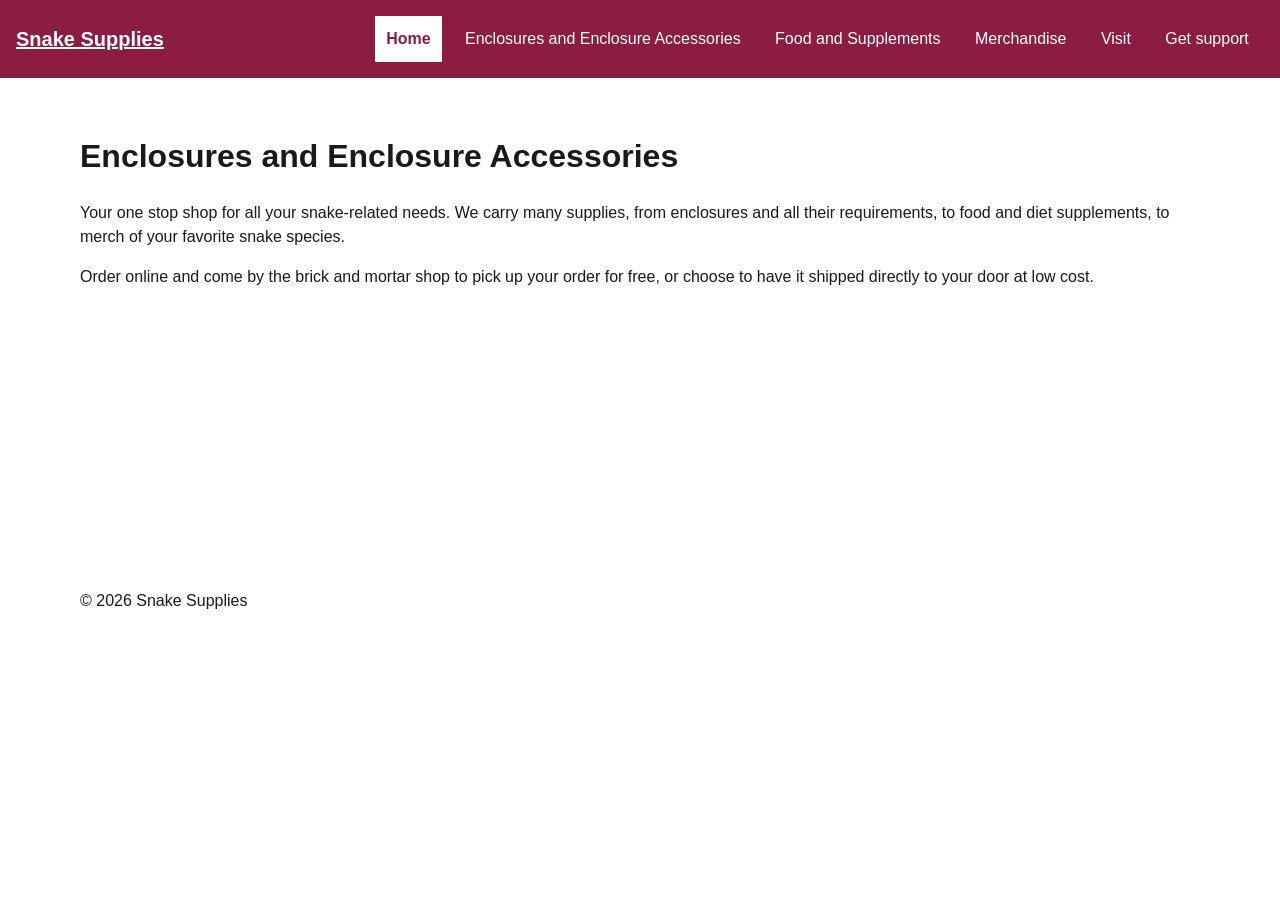
==== enclosures.html @ 8ea417e4 "Initial commit" ====
<!doctype html>
<html lang="en">
    <head>
        <meta charset="utf-8">
        <meta name="viewport" content="width=device-width, initial-scale=1">
        <title>Home | Snake Supplies</title>
        <link rel="stylesheet" href="styles.css">
        <script src="navigation.js" defer></script>
    </head>
    <body>
        <a class="skip-link" href="#main">Skip to main content</a>
        <header class="site-header">
            <a class="brand" href="index.html">Snake Supplies</a>
            <nav aria-label="Primary navigation">
                <button class="menu-button" type="button" aria-controls="primary-nav" aria-expanded="false" hidden>Menu</button>
                <ul class="nav-list" id="primary-nav">
                    <li><a href="index.html" aria-current="page">Home</a></li>
                    <li><a href="enclosures.html">Enclosures and Enclosure Accessories</a></li>
                    <li><a href="food.html">Food and Supplements</a></li>
                    <li><a href="merchandise.html">Merchandise</a></li>
                    <li><a href="visit.html">Visit</a></li>
                    <li><a href="support.html">Get support</a></li>
                </ul>
            </nav>
        </header>
        <main id="main">
            <h1>Enclosures and Enclosure Accessories</h1>
            <p>Your one stop shop for all your snake-related needs. We carry many supplies, from enclosures and all their requirements, to food and diet supplements, to merch of your favorite snake species.</p>
            <p>Order online and come by the brick and mortar shop to pick up your order for free, or choose to have it shipped directly to your door at low cost.</p>
        </main>
        <footer>
            <p>&copy; 2026 Snake Supplies</p>
        </footer>
    </body>
</html>
---- styles.css ----
:root { --brand:#8c1d40; --accent:#ffc627; --ink:#191919; --paper:#fff; --surface:#f1f1f1; --max:70rem; --space:1rem; }
* { box-sizing:border-box; }
body { margin:0; color:var(--ink); background:var(--paper); font:1rem/1.5 Arial,sans-serif; }
.skip-link { position:absolute; left:.5rem; top:-6rem; z-index:20; background:var(--paper); color:var(--ink); padding:.75rem; }
.skip-link:focus { top:.5rem; }
.site-header { background:var(--brand); color:var(--paper); padding:var(--space); }
.brand { color:inherit; font-size:1.25rem; font-weight:700; }
/*.menu-button { margin-top:.75rem; min-height:2.75rem; padding:.5rem .9rem; border:2px solid var(--accent); background:var(--accent); color:var(--ink); font:inherit; font-weight:700; }
.nav-list { list-style:none; margin:.75rem 0 0; padding:0; width: 25rem; display:grid; gap:.25rem;}
.nav-list a { display:block; color:var(--paper); padding:.75rem; text-decoration:none; margin: 0 .5rem;}
.nav-list a[aria-current="page"] { background:var(--paper); color:var(--brand); font-weight:700; outline:3px solid var(--paper);}
.nav-list a:hover, .nav-list a:focus-visible { outline:3px solid var(--accent); outline-offset:0px; }
.js .nav-list[data-open="false"] { display:none; }*/
.menu-button { margin-top:.75rem; min-height:2.75rem; padding:.5rem .9rem; border:2px solid var(--accent); background:var(--accent); color:var(--ink); font:inherit; font-weight:700; }
.nav-list { list-style:none; margin:.75rem 0 0; padding:0; display:grid; gap:.25rem; }
.nav-list a { display:block; color:var(--paper); padding:.7rem; text-decoration:none;  margin: 0 .25rem;}
.nav-list a:hover, .nav-list a:focus-visible { outline:3px solid var(--accent); outline-offset:2px; }
.nav-list a[aria-current="page"] { background:var(--paper); color:var(--brand); font-weight:700; }
.js .nav-list[data-open="false"] { display:none; }
/* TODO: hover, focus-visible, active, and aria-current styles. */
/* TODO: hide only the enhanced, collapsed narrow list. */
main, footer { width:min(100% - 2rem,var(--max)); margin-inline:auto; }
main { min-height:55vh; padding-block:2rem; }
/* TODO: add the relative-unit breakpoint justified in navigation-plan.html. */
@media (min-width:1090px) {
  .site-header { display:flex; align-items:center; justify-content:space-between; gap:1rem; }
  .menu-button { display:none; }
  .nav-list, .js .nav-list[data-open] { display:flex; margin:0; flex-wrap:wrap; width: auto; }
}
@media (max-width:1089px) {
   .nav-list { max-width: 25rem; }
   .nav-list a { margin: .25rem; } 
}
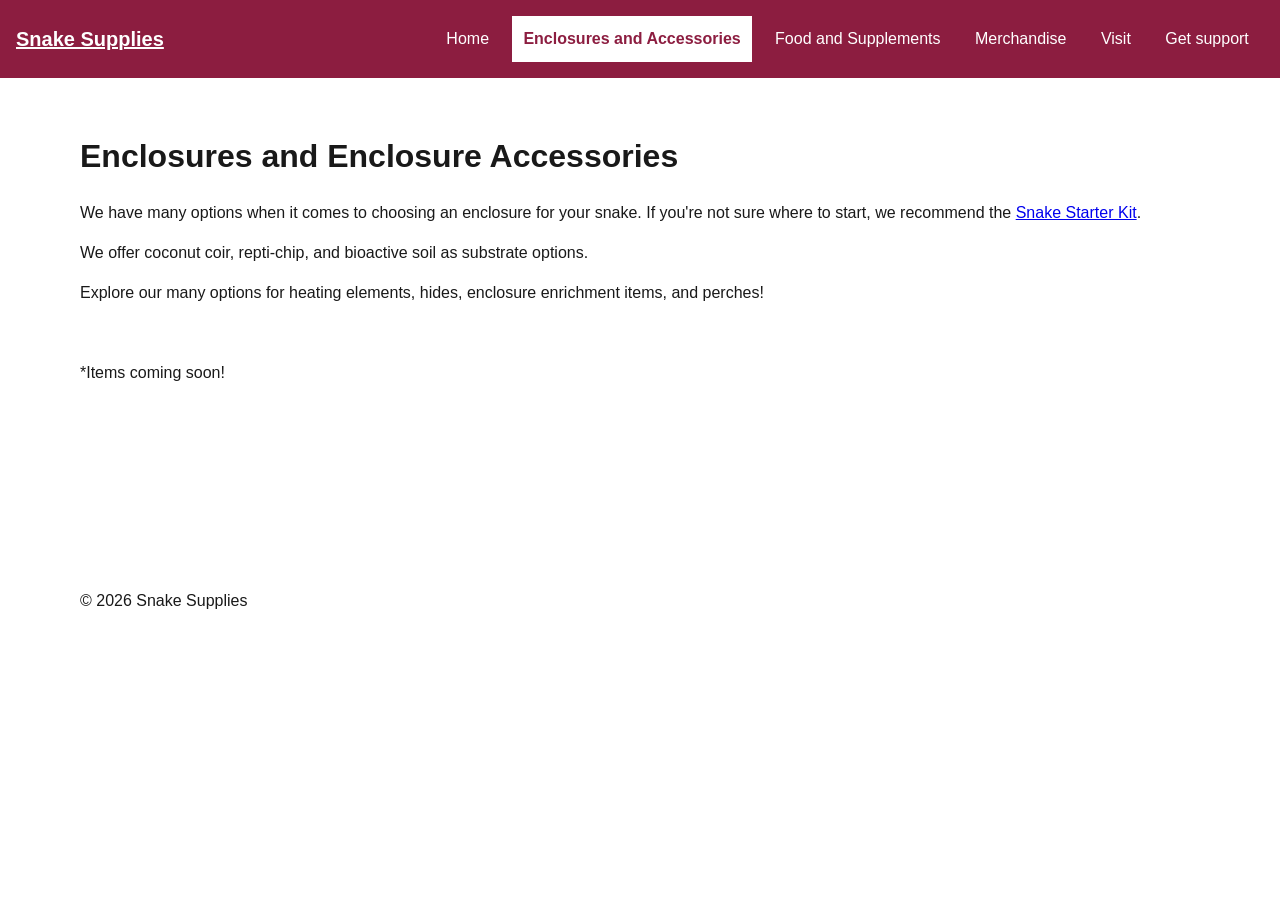
==== commit 817a2c8b: "More work on css and html Deleted unused css I had for testing purposes, made sure all html pages we" ====
--- a/enclosures.html
+++ b/enclosures.html
@@ -3,7 +3,7 @@
     <head>
         <meta charset="utf-8">
         <meta name="viewport" content="width=device-width, initial-scale=1">
-        <title>Home | Snake Supplies</title>
+        <title>Enclosures | Snake Supplies</title>
         <link rel="stylesheet" href="styles.css">
         <script src="navigation.js" defer></script>
     </head>
@@ -14,8 +14,8 @@
             <nav aria-label="Primary navigation">
                 <button class="menu-button" type="button" aria-controls="primary-nav" aria-expanded="false" hidden>Menu</button>
                 <ul class="nav-list" id="primary-nav">
-                    <li><a href="index.html" aria-current="page">Home</a></li>
-                    <li><a href="enclosures.html">Enclosures and Enclosure Accessories</a></li>
+                    <li><a href="index.html">Home</a></li>
+                    <li><a href="enclosures.html" aria-current="page">Enclosures and Accessories</a></li>
                     <li><a href="food.html">Food and Supplements</a></li>
                     <li><a href="merchandise.html">Merchandise</a></li>
                     <li><a href="visit.html">Visit</a></li>
@@ -25,8 +25,12 @@
         </header>
         <main id="main">
             <h1>Enclosures and Enclosure Accessories</h1>
-            <p>Your one stop shop for all your snake-related needs. We carry many supplies, from enclosures and all their requirements, to food and diet supplements, to merch of your favorite snake species.</p>
-            <p>Order online and come by the brick and mortar shop to pick up your order for free, or choose to have it shipped directly to your door at low cost.</p>
+            <p>We have many options when it comes to choosing an  enclosure for your snake. If you're not sure where to start, we recommend 
+                the <a href="#">Snake Starter Kit</a>.</p>
+            <p>We offer coconut coir, repti-chip, and bioactive soil as substrate options.</p>
+            <p>Explore our many options for heating elements, hides, enclosure enrichment items, and perches!</p>
+            <br>
+            <p>*Items coming soon!</p>
         </main>
         <footer>
             <p>&copy; 2026 Snake Supplies</p>
--- a/styles.css
+++ b/styles.css
@@ -5,29 +5,20 @@
 .skip-link:focus { top:.5rem; }
 .site-header { background:var(--brand); color:var(--paper); padding:var(--space); }
 .brand { color:inherit; font-size:1.25rem; font-weight:700; }
-/*.menu-button { margin-top:.75rem; min-height:2.75rem; padding:.5rem .9rem; border:2px solid var(--accent); background:var(--accent); color:var(--ink); font:inherit; font-weight:700; }
-.nav-list { list-style:none; margin:.75rem 0 0; padding:0; width: 25rem; display:grid; gap:.25rem;}
-.nav-list a { display:block; color:var(--paper); padding:.75rem; text-decoration:none; margin: 0 .5rem;}
-.nav-list a[aria-current="page"] { background:var(--paper); color:var(--brand); font-weight:700; outline:3px solid var(--paper);}
-.nav-list a:hover, .nav-list a:focus-visible { outline:3px solid var(--accent); outline-offset:0px; }
-.js .nav-list[data-open="false"] { display:none; }*/
 .menu-button { margin-top:.75rem; min-height:2.75rem; padding:.5rem .9rem; border:2px solid var(--accent); background:var(--accent); color:var(--ink); font:inherit; font-weight:700; }
 .nav-list { list-style:none; margin:.75rem 0 0; padding:0; display:grid; gap:.25rem; }
 .nav-list a { display:block; color:var(--paper); padding:.7rem; text-decoration:none;  margin: 0 .25rem;}
 .nav-list a:hover, .nav-list a:focus-visible { outline:3px solid var(--accent); outline-offset:2px; }
 .nav-list a[aria-current="page"] { background:var(--paper); color:var(--brand); font-weight:700; }
 .js .nav-list[data-open="false"] { display:none; }
-/* TODO: hover, focus-visible, active, and aria-current styles. */
-/* TODO: hide only the enhanced, collapsed narrow list. */
 main, footer { width:min(100% - 2rem,var(--max)); margin-inline:auto; }
 main { min-height:55vh; padding-block:2rem; }
-/* TODO: add the relative-unit breakpoint justified in navigation-plan.html. */
-@media (min-width:1090px) {
+@media (min-width:65rem) {
   .site-header { display:flex; align-items:center; justify-content:space-between; gap:1rem; }
   .menu-button { display:none; }
   .nav-list, .js .nav-list[data-open] { display:flex; margin:0; flex-wrap:wrap; width: auto; }
 }
-@media (max-width:1089px) {
+@media (max-width:65rem) {
    .nav-list { max-width: 25rem; }
    .nav-list a { margin: .25rem; } 
 }
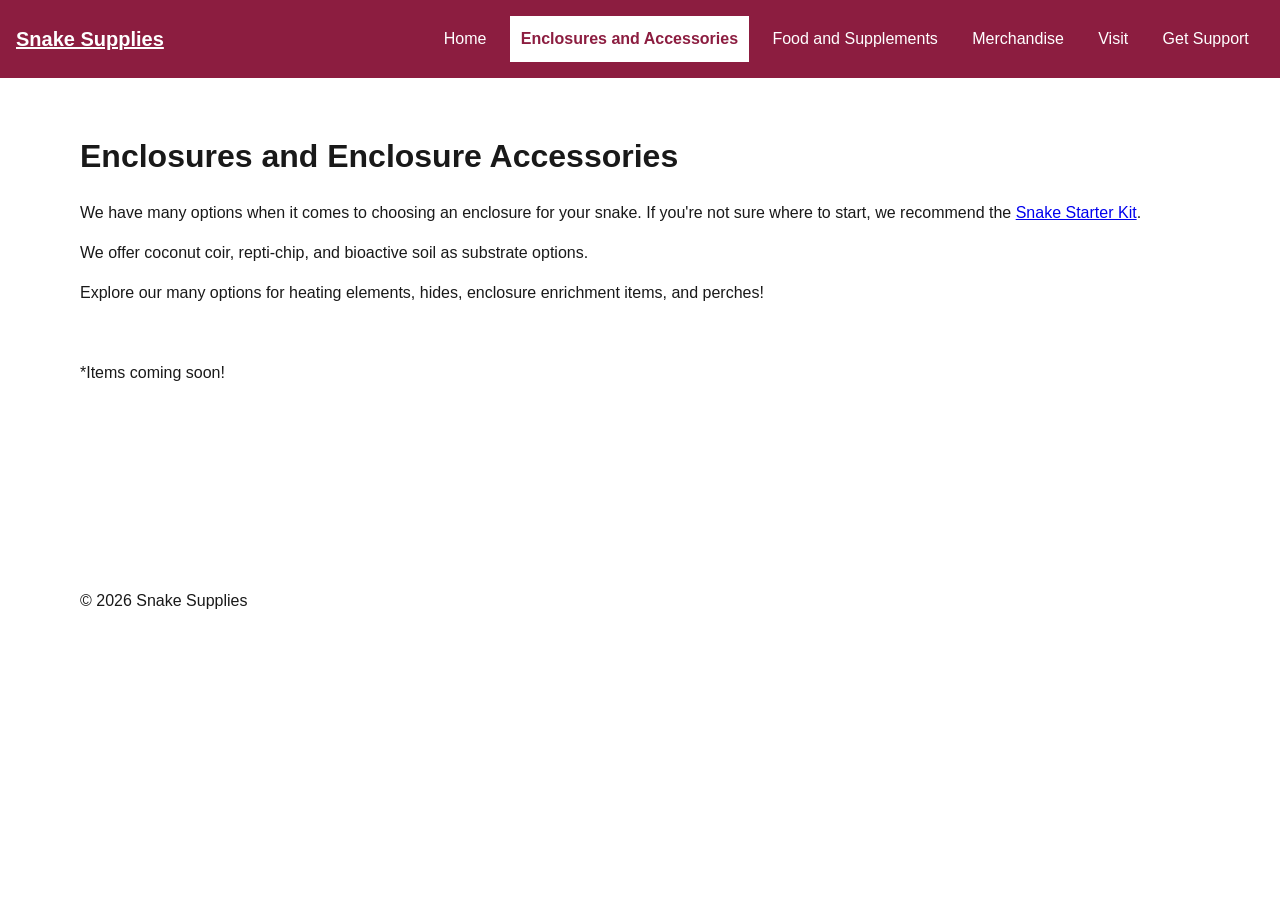
==== commit 18389a78: "Filled out navigation plan Filled out navigation plan and added changes to html and css as well as s" ====
--- a/enclosures.html
+++ b/enclosures.html
@@ -19,7 +19,7 @@
                     <li><a href="food.html">Food and Supplements</a></li>
                     <li><a href="merchandise.html">Merchandise</a></li>
                     <li><a href="visit.html">Visit</a></li>
-                    <li><a href="support.html">Get support</a></li>
+                    <li><a href="support.html">Get Support</a></li>
                 </ul>
             </nav>
         </header>
--- a/styles.css
+++ b/styles.css
@@ -5,7 +5,9 @@
 .skip-link:focus { top:.5rem; }
 .site-header { background:var(--brand); color:var(--paper); padding:var(--space); }
 .brand { color:inherit; font-size:1.25rem; font-weight:700; }
-.menu-button { margin-top:.75rem; min-height:2.75rem; padding:.5rem .9rem; border:2px solid var(--accent); background:var(--accent); color:var(--ink); font:inherit; font-weight:700; }
+.menu-button { margin-top:.75rem; min-height:2.75rem; padding:.5rem .9rem; border:2px solid var(--accent); background:var(--accent); 
+    color:var(--ink); font:inherit; font-weight:700; }
+.menu-button:hover {cursor: pointer; border:2px solid var(--paper); }
 .nav-list { list-style:none; margin:.75rem 0 0; padding:0; display:grid; gap:.25rem; }
 .nav-list a { display:block; color:var(--paper); padding:.7rem; text-decoration:none;  margin: 0 .25rem;}
 .nav-list a:hover, .nav-list a:focus-visible { outline:3px solid var(--accent); outline-offset:2px; }
@@ -18,7 +20,7 @@
   .menu-button { display:none; }
   .nav-list, .js .nav-list[data-open] { display:flex; margin:0; flex-wrap:wrap; width: auto; }
 }
-@media (max-width:65rem) {
+@media (max-width:64.99rem) {
    .nav-list { max-width: 25rem; }
    .nav-list a { margin: .25rem; } 
 }
